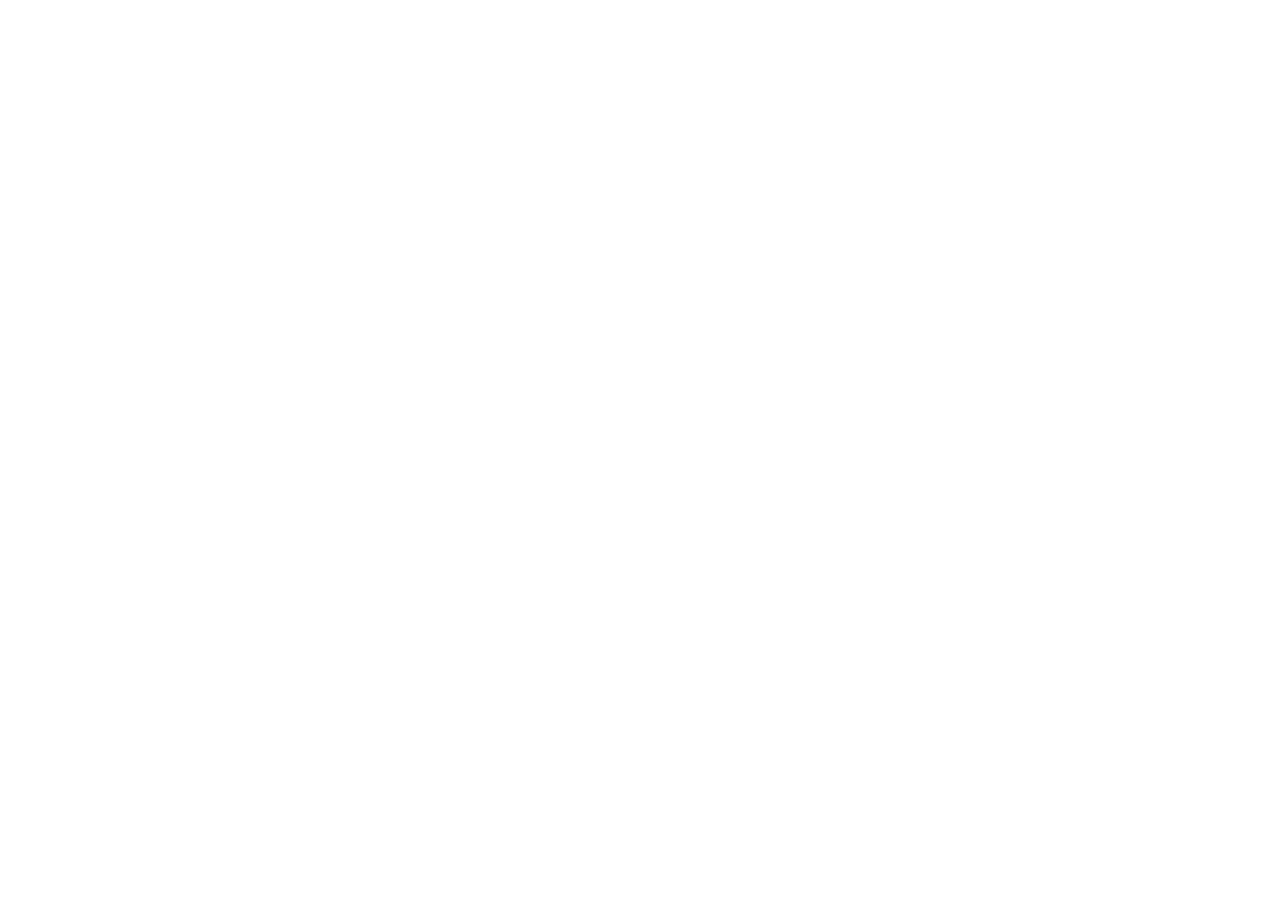
==== webAPIs/window-size.html @ 7f6a1cd3 "window size practice" ====
<!DOCTYPE html>
<html lang="en">
  <head>
    <meta charset="UTF-8" />
    <meta http-equiv="X-UA-Compatible" content="IE=edge" />
    <meta name="viewport" content="width=device-width, initial-scale=1.0" />
    <title>Document</title>
  </head>
  <body></body>
</html>
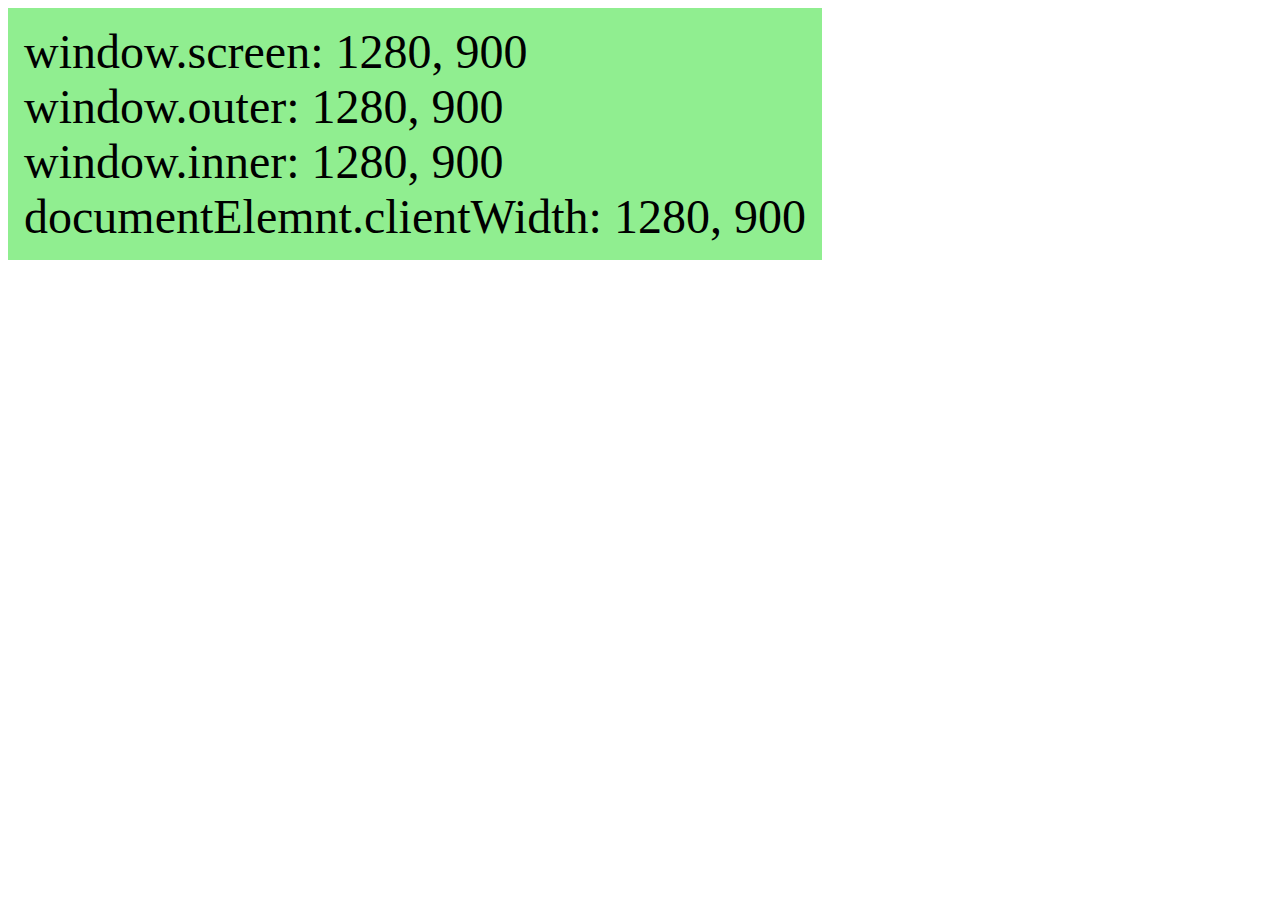
==== commit 3c26affc: "window 실습" ====
--- a/webAPIs/window-size.html
+++ b/webAPIs/window-size.html
@@ -4,7 +4,34 @@
     <meta charset="UTF-8" />
     <meta http-equiv="X-UA-Compatible" content="IE=edge" />
     <meta name="viewport" content="width=device-width, initial-scale=1.0" />
-    <title>Document</title>
+    <title>Window Size</title>
+    <style>
+      .tag {
+        display: inline-block;
+        background-color: lightgreen;
+        padding: 16px;
+        margin-top 16px;
+        font-size: 48px;
+      }
+    </style>
   </head>
-  <body></body>
+  <body>
+    <div class="tag">window Size</div>
+    <script>
+      const tag = document.querySelector(".tag");
+      function updateTag() {
+        tag.innerHTML = `
+          window.screen: ${window.screen.width}, ${window.screen.height} <br/>
+          window.outer: ${window.outerWidth}, ${window.outerHeight} <br/>
+          window.inner: ${window.innerWidth}, ${window.innerHeight} <br/>
+          documentElemnt.clientWidth: ${document.documentElement.clientWidth}, ${document.documentElement.clientHeight}
+          `;
+      }
+
+      window.addEventListener("resize", () => {
+        updateTag();
+      });
+      updateTag();
+    </script>
+  </body>
 </html>
